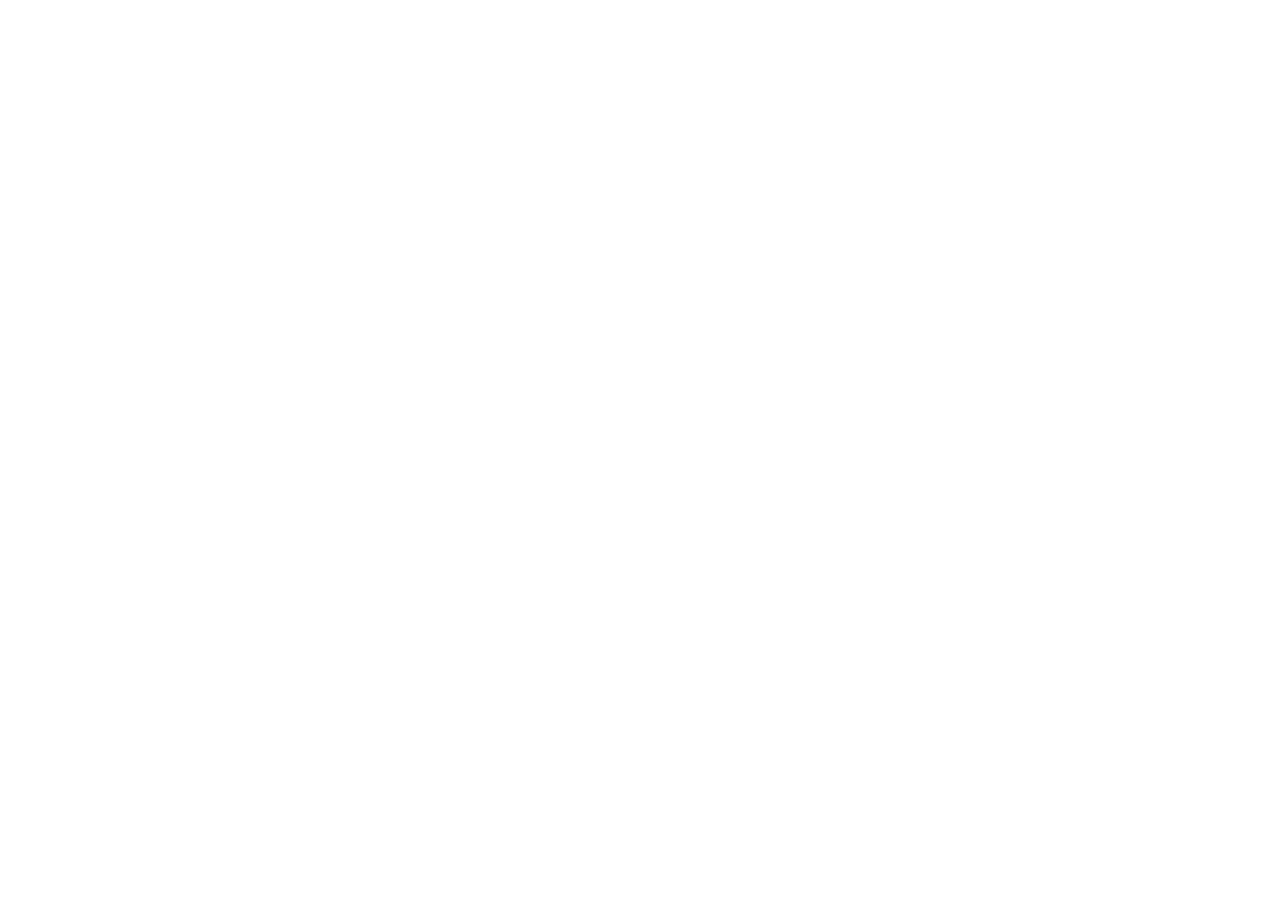
==== index.html @ 83f7c340 "Add HTML and CSS file" ====
<!DOCTYPE html>
<html lang="en">
<head>
    <meta charset="UTF-8">
    <meta http-equiv="X-UA-Compatible" content="IE=edge">
    <meta name="viewport" content="width=device-width, initial-scale=1.0">
    <title>Odin Recipes</title>
</head>
<body>
    
</body>
</html>
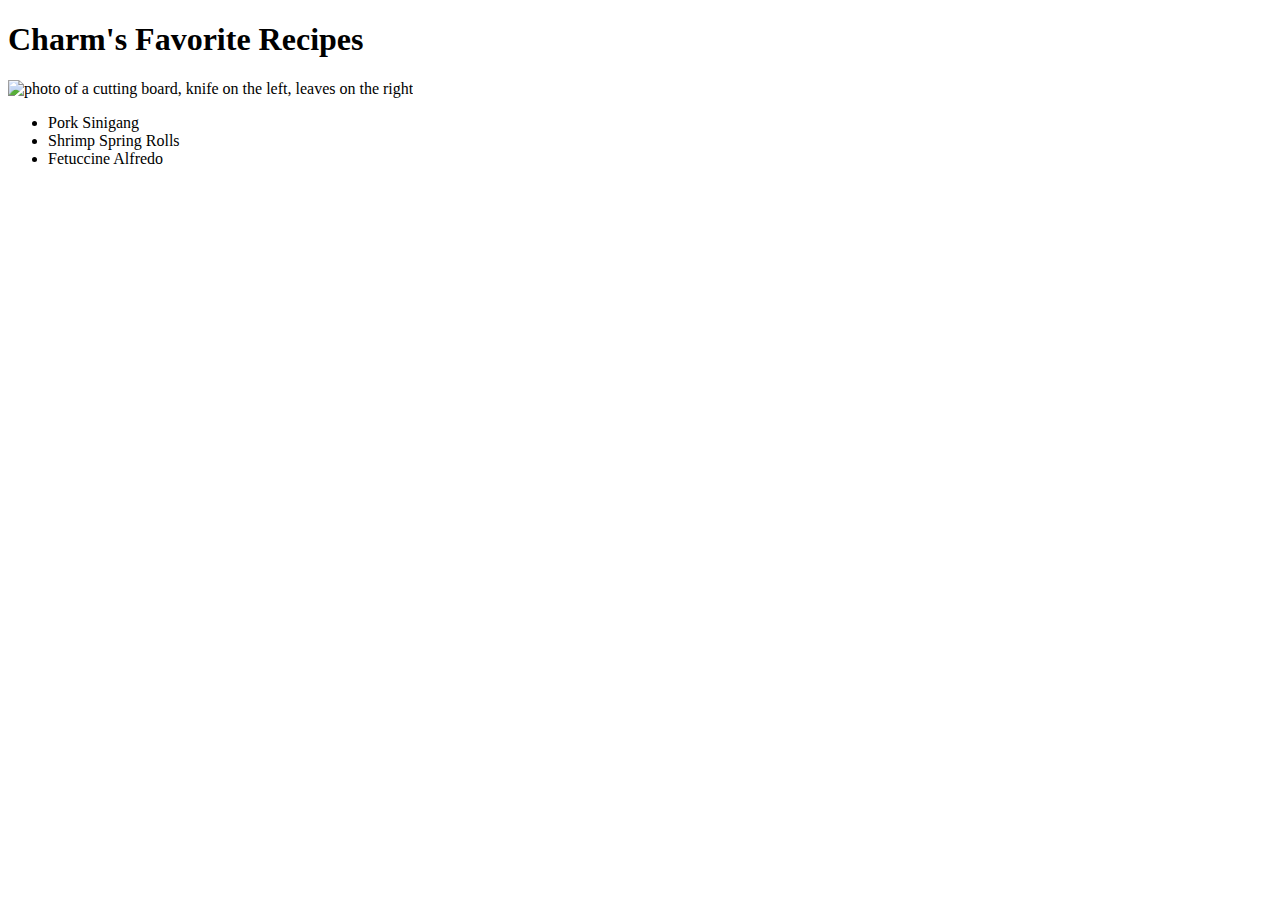
==== commit efe0741f: "Input basic html structure" ====
--- a/index.html
+++ b/index.html
@@ -4,9 +4,15 @@
     <meta charset="UTF-8">
     <meta http-equiv="X-UA-Compatible" content="IE=edge">
     <meta name="viewport" content="width=device-width, initial-scale=1.0">
-    <title>Odin Recipes</title>
+    <title>Odin-Recipes</title>
 </head>
 <body>
-    
+    <h1>Charm's Favorite Recipes </h1>
+    <img src="./images/home-pic.jpeg" alt="photo of a cutting board, knife on the left, leaves on the right">
+    <ul>
+        <li>Pork Sinigang</li>
+        <li>Shrimp Spring Rolls</li>
+        <li>Fetuccine Alfredo</li>
+    </ul>
 </body>
 </html>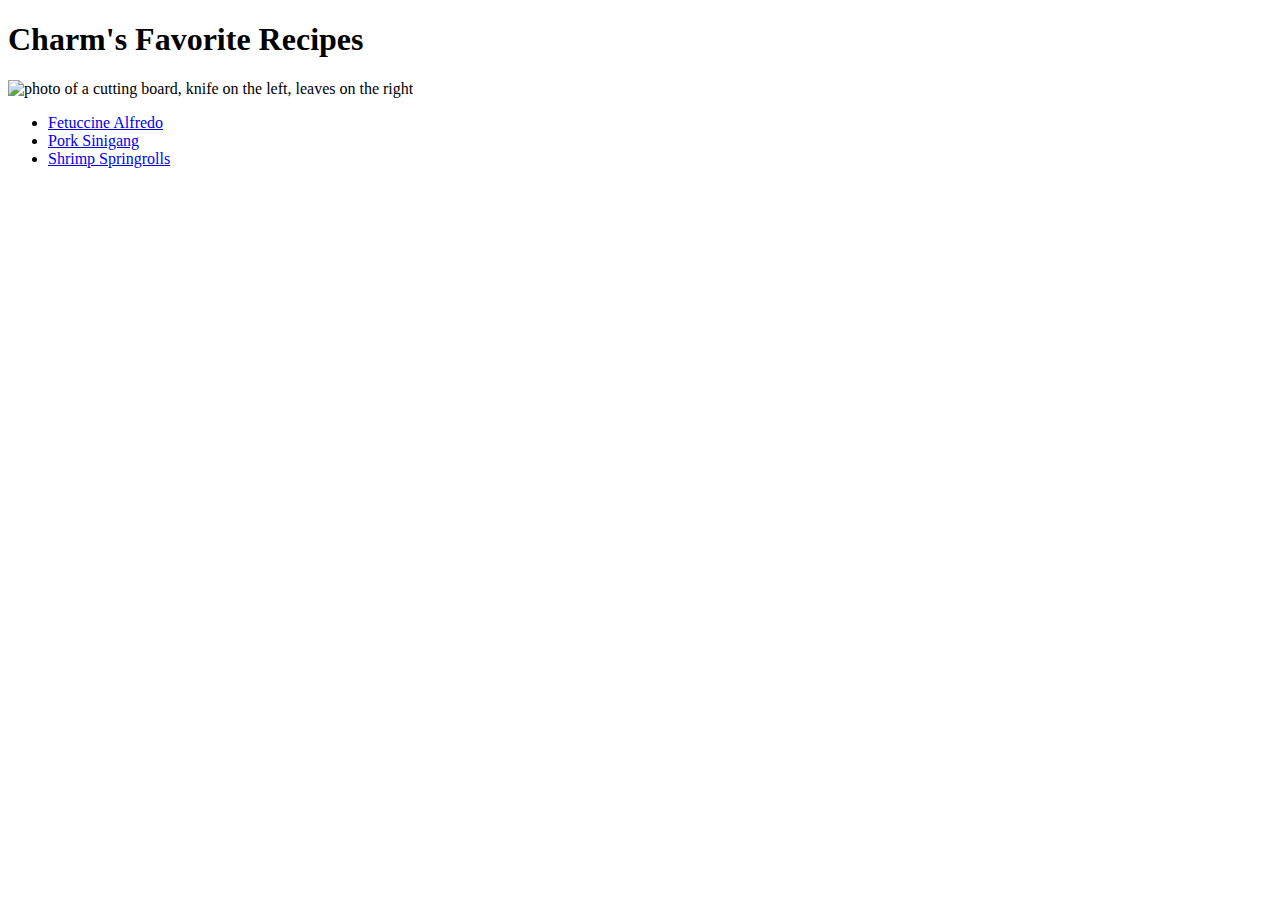
==== commit 8b698117: "Add recipe links" ====
--- a/index.html
+++ b/index.html
@@ -10,9 +10,9 @@
     <h1>Charm's Favorite Recipes </h1>
     <img src="./images/home-pic.jpeg" alt="photo of a cutting board, knife on the left, leaves on the right">
     <ul>
-        <li>Pork Sinigang</li>
-        <li>Shrimp Spring Rolls</li>
-        <li>Fetuccine Alfredo</li>
+        <li><a href="./recipes/alfredo.html">Fetuccine Alfredo</a></li>
+        <li><a href="./recipes/sinigang.html">Pork Sinigang</li>
+        <li><a href="./recipes/springrolls.html">Shrimp Springrolls</a></li>
     </ul>
 </body>
 </html>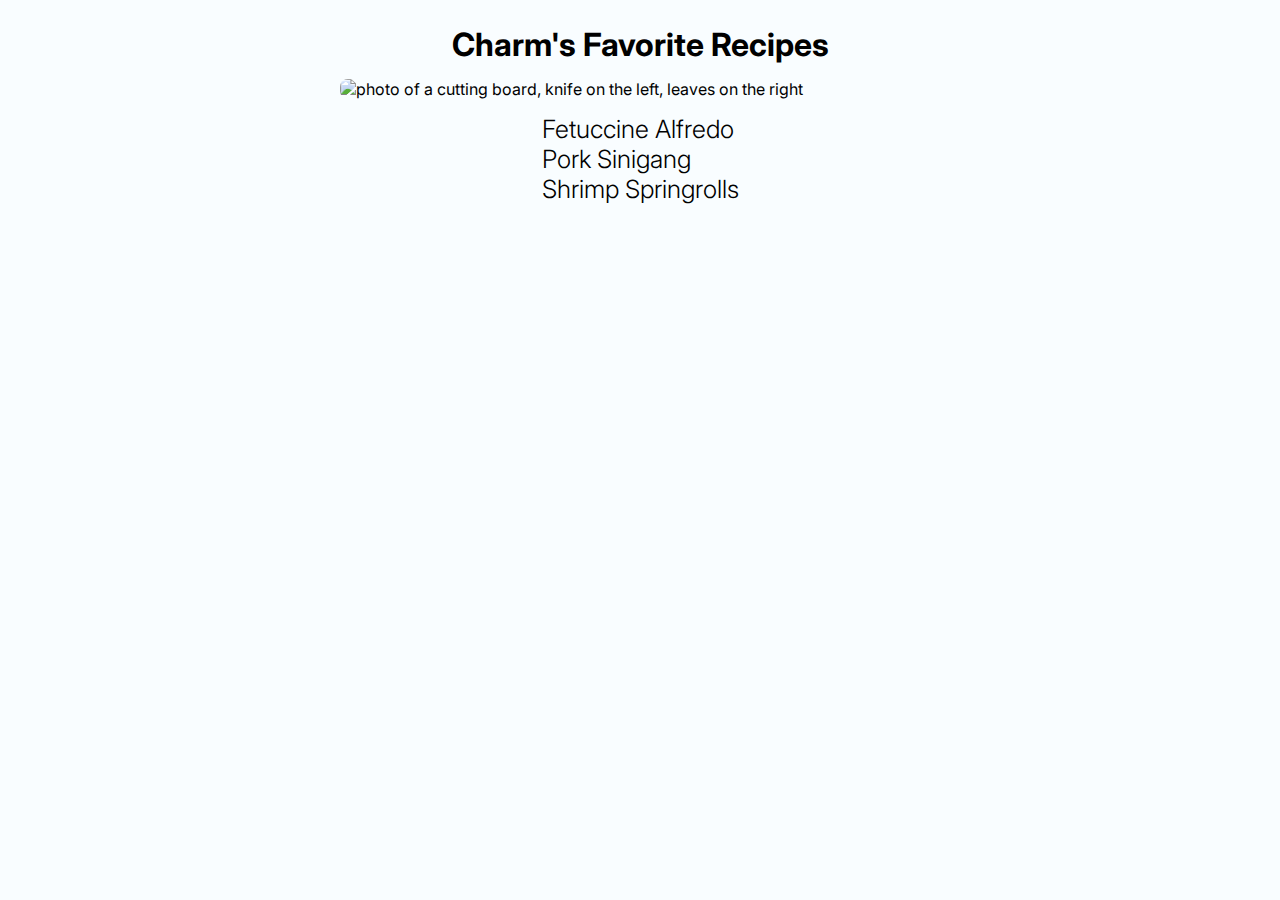
==== commit 047aa43c: "add homepage style and edit main html" ====
--- a/index.html
+++ b/index.html
@@ -4,12 +4,13 @@
     <meta charset="UTF-8">
     <meta http-equiv="X-UA-Compatible" content="IE=edge">
     <meta name="viewport" content="width=device-width, initial-scale=1.0">
+    <link rel="stylesheet" href="./style.css">
     <title>Odin-Recipes</title>
 </head>
 <body>
     <h1>Charm's Favorite Recipes </h1>
-    <img src="./images/home-pic.jpeg" alt="photo of a cutting board, knife on the left, leaves on the right">
-    <ul>
+    <img class="main-image" src="./images/main-pic.jpeg" alt="photo of a cutting board, knife on the left, leaves on the right">
+    <ul class="nav-links">
         <li><a href="./recipes/alfredo.html">Fetuccine Alfredo</a></li>
         <li><a href="./recipes/sinigang.html">Pork Sinigang</li>
         <li><a href="./recipes/springrolls.html">Shrimp Springrolls</a></li>
--- a/style.css
+++ b/style.css
@@ -0,0 +1,48 @@
+@import url('https://fonts.googleapis.com/css2?family=Inter:wght@200;300;400;700&display=swap');
+
+* {
+    padding: 0;
+    margin: 0;
+    box-sizing: border-box;
+}
+
+body {
+    font-family: Inter, 'Open sans';
+    background-color: #f9fdff;
+    display: flex;
+    flex-direction: column;
+    justify-content: center;
+    align-items: center;
+    margin-top: 25px;
+    
+}
+
+a {
+    text-decoration: none;
+    font-size: 25px;
+    color: black;
+    font-weight: 300;
+}
+a:visited {
+    color: black;
+}
+
+a:hover {
+    font-style: italic;
+    color: #78909c;
+}
+
+.main-image {
+    height: auto;
+    width: 600px;
+    margin-top: 15px;
+    border-radius: 8px;
+}
+
+.nav-links {
+    margin-top: 15px;
+}
+li {
+    list-style: none;
+}
+
